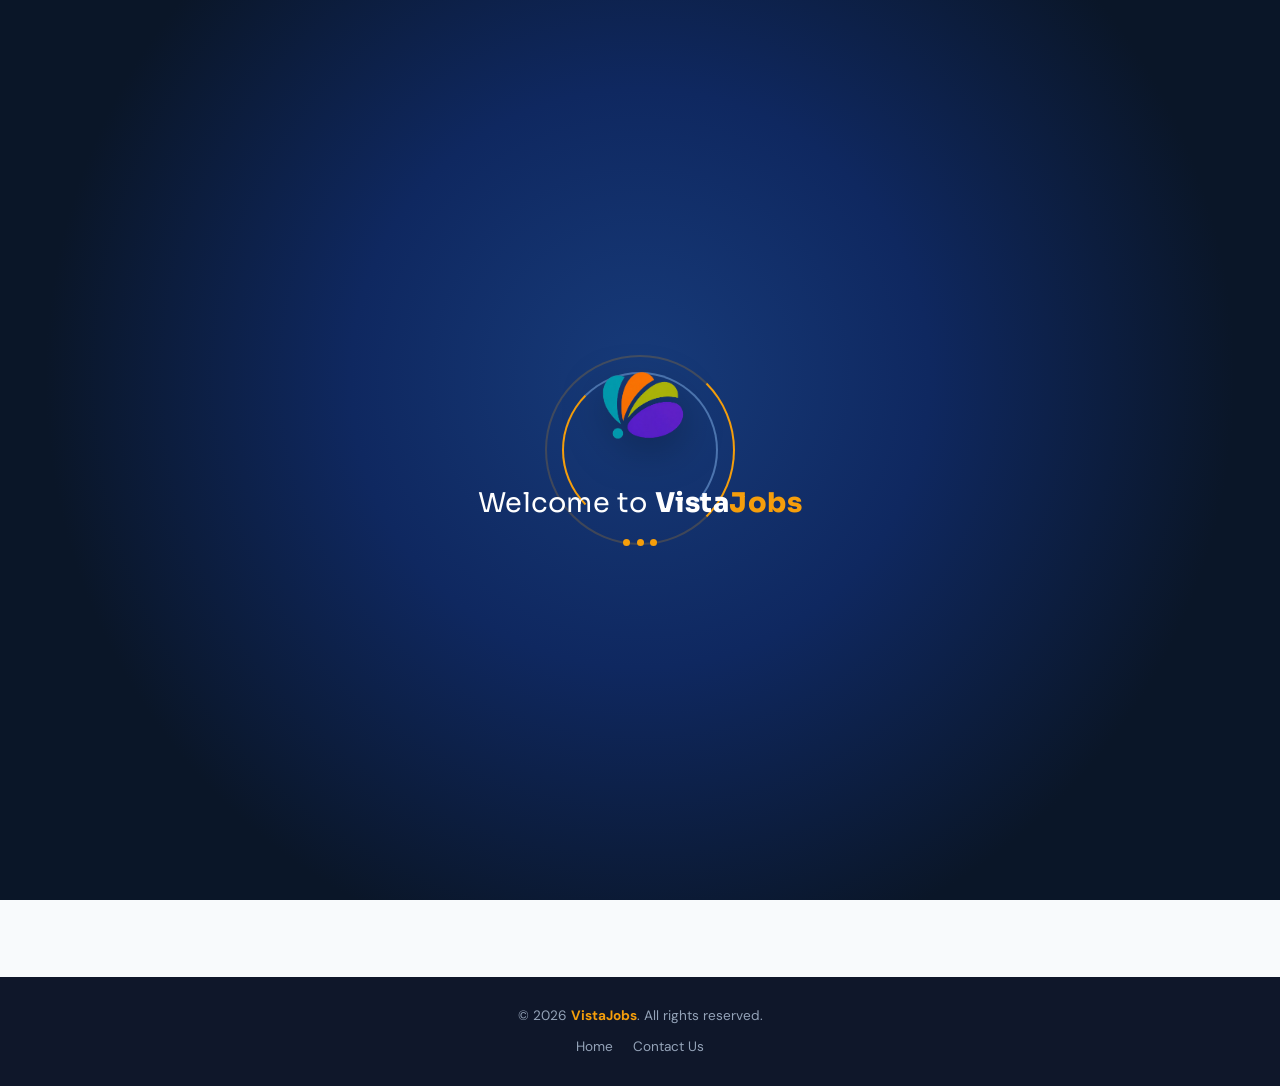
==== JBP/Frontend/about.html @ f7760fe4 "latest code" ====
<!DOCTYPE html>
<html lang="en">
<head>
  <meta charset="UTF-8" />
  <meta name="viewport" content="width=device-width, initial-scale=1.0" />
  <meta name="description" content="Learn about VistaJobs." />
  <title>About Us | VistaJobs</title>
  <link rel="stylesheet" href="css/style.css" />
  <link rel="stylesheet" href="css/forms.css" />
</head>
<body>
  <div class="site-intro" id="siteIntro" role="status" aria-label="Loading VistaJobs"><div class="intro-orbit orbit-one"></div><div class="intro-orbit orbit-two"></div><img src="assets/vistajobs-logo.png" alt="" class="intro-logo" /><p class="intro-welcome">Welcome to <strong>Vista<span>Jobs</span></strong></p><div class="intro-loader" aria-hidden="true"><i></i><i></i><i></i></div></div>
  <nav class="navbar"><div class="container"><a class="logo" href="index.html" aria-label="VistaJobs home"><img src="assets/vistajobs-logo.png" alt="VistaJobs logo" class="brand-logo" /><span class="brand-text">Vista<span>Jobs</span></span></a><div class="nav-links"><a class="nav-link btn-Register" href="index.html#register">Register</a><a class="nav-link btn-login" href="index.html#login">Login</a></div></div></nav>
  <main class="info-page">
    <section class="info-hero"><p>About VistaJobs</p><h1>Careers deserve a clearer path.</h1></section>
    <section class="info-content">
      <article class="info-card"><h2>Our story</h2><p>VistaJobs connects people with meaningful opportunities and helps employers discover talent with confidence. This is starter content — replace it with your company’s story, founding details, and the problem you solve.</p><div class="placeholder-note">Editable section: add your real company history and milestones here.</div></article>
      <article class="info-card"><h2>Our mission</h2><p>To make finding the right opportunity feel simple, transparent, and human for every job seeker and employer.</p><div class="placeholder-note">Editable section: update this mission and add your values whenever you’re ready.</div></article>
    </section>
  </main>
  <footer class="footer"><p>© 2026 <span>VistaJobs</span>. All rights reserved.</p><div class="footer-links"><a href="index.html">Home</a><a href="contact.html">Contact Us</a></div></footer>
  <script src="js/site-loader.js"></script>
</body>
</html>
---- JBP/Frontend/css/style.css ----
/* ============================================================
   JOBSY – Main Stylesheet
   File: css/style.css
   ============================================================ */

@import url('https://fonts.googleapis.com/css2?family=Sora:wght@300;400;600;700;800&family=DM+Sans:ital,wght@0,300;0,400;0,500;0,600;1,400&display=swap');

/* ── CSS Variables ── */
:root {
  --navy:       #0f172a;
  --navy-light: #1e293b;
  --blue:       #1e40af;
  --blue-mid:   #2563eb;
  --sky:        #3b82f6;
  --sky-light:  #93c5fd;
  --gold:       #f59e0b;
  --gold-light: #fbbf24;
  --white:      #ffffff;
  --gray-50:    #f8fafc;
  --gray-100:   #f1f5f9;
  --gray-200:   #e2e8f0;
  --gray-300:   #cbd5e1;
  --gray-400:   #94a3b8;
  --gray-500:   #64748b;
  --gray-600:   #475569;
  --gray-800:   #1e293b;
  --green:      #10b981;
  --green-bg:   #d1fae5;
  --green-dark: #065f46;
  --red:        #ef4444;
  --orange:     #f97316;

  --shadow-sm:  0 1px 3px rgba(0,0,0,.08);
  --shadow-md:  0 4px 16px rgba(0,0,0,.10);
  --shadow-lg:  0 8px 32px rgba(0,0,0,.14);
  --shadow-xl:  0 16px 48px rgba(0,0,0,.18);

  --radius-sm:  8px;
  --radius-md:  12px;
  --radius-lg:  16px;
  --radius-xl:  20px;

  --transition: all .22s ease;
}

/* ── Reset ── */
*, *::before, *::after { margin:0; padding:0; box-sizing:border-box; }
html { scroll-behavior:smooth; }
body {
  font-family: 'DM Sans', sans-serif;
  background: var(--gray-50);
  color: var(--gray-800);
  min-height: 100vh;
  line-height: 1.6;
}
a { text-decoration:none; color:inherit; }
ul { list-style:none; }
button { cursor:pointer; font-family:'DM Sans',sans-serif; }
img { max-width:100%; display:block; }
input, select, textarea { font-family:'DM Sans',sans-serif; }

/* ── Utility ── */
.container { max-width:1120px; margin:0 auto; padding:0 1.5rem; }
.hidden { display:none !important; }
.text-center { text-align:center; }
.flex { display:flex; }
.flex-center { display:flex; align-items:center; justify-content:center; }
.gap-1 { gap:.5rem; }
.gap-2 { gap:1rem; }
.mt-1 { margin-top:.5rem; }
.mt-2 { margin-top:1rem; }
.mb-1 { margin-bottom:.5rem; }
.mb-2 { margin-bottom:1rem; }

/* ── Page System ── */
.page { display:none; animation: fadeSlideIn .35s ease forwards; }
.page.active { display:block; }
@keyframes fadeSlideIn {
  from { opacity:0; transform:translateY(14px); }
  to   { opacity:1; transform:translateY(0); }
}

/* ── NAVBAR ── */
.navbar {
  background: var(--navy);
  height: 66px;
  display: flex;
  align-items: center;
  padding: 0 2rem;
  position: sticky;
  top: 0;
  z-index: 500;
  box-shadow: 0 2px 24px rgba(0,0,0,.35);
}
.navbar .container {
  display: flex;
  align-items: center;
  justify-content: space-between;
  width: 100%;
  max-width:1120px;
  margin:0 auto;
}
.logo {
  align-items: center;
  display: inline-flex;
  gap: .65rem;
  font-family: 'Sora', sans-serif;
  font-size: 1.7rem;
  font-weight: 800;
  color: var(--white);
  letter-spacing: -1px;
  user-select: none;
}
.brand-logo {
  flex: 0 0 auto;
  height: 38px;
  width: 38px;
}
.brand-text span { color: var(--gold); }
.logo {
  background: transparent;
  border: 0;
  cursor: pointer;
  padding: .2rem;
  transition: transform .2s ease;
}
.logo:hover { transform: translateY(-1px); }

.nav-links {
  display: flex;
  align-items: center;
  gap: .25rem;
}
.nav-link {
  background: none;
  border: none;
  color: var(--gray-400);
  font-size: .92rem;
  font-weight: 500;
  padding: .5rem 1.1rem;
  border-radius: var(--radius-sm);
  transition: var(--transition);
  letter-spacing: .2px;
}
.nav-link:hover { color: var(--white); background: rgba(255,255,255,.08); }
.nav-link.active { color: var(--white); background: rgba(255,255,255,.12); }
.nav-link.btn-login {
  background: var(--gold);
  color: var(--navy);
  font-weight: 700;
  margin-left: .5rem;
}
.nav-link.btn-login:hover { background: var(--gold-light); }

/* Hamburger (mobile) */
.hamburger {
  display: none;
  flex-direction: column;
  gap: 5px;
  background: none;
  border: none;
  padding: .3rem;
}
.hamburger span {
  display: block; width:24px; height:2px;
  background: var(--white); border-radius:2px; transition:var(--transition);
}
.nav-mobile {
  display: none;
  flex-direction: column;
  background: var(--navy-light);
  padding: 1rem 1.5rem;
  gap: .25rem;
  border-bottom: 1px solid rgba(255,255,255,.06);
}
.nav-mobile.open { display:flex; }
.nav-mobile .nav-link { display:block; padding:.7rem 1rem; }

/* ── HERO ── */
.hero {
  background: linear-gradient(140deg, #0a1628 0%, #0f2860 45%, #1e40af 100%);
  padding: 5rem 1.5rem 4rem;
  text-align: center;
  position: relative;
  overflow: hidden;
}
.hero::before {
  content:'';
  position:absolute; inset:0;
  background:
    radial-gradient(ellipse at 20% 80%, rgba(245,158,11,.08) 0%, transparent 50%),
    radial-gradient(ellipse at 80% 20%, rgba(59,130,246,.18) 0%, transparent 55%);
  pointer-events:none;
}
.hero-badge {
  display:inline-flex; align-items:center; gap:.5rem;
  background:rgba(255,255,255,.1); border:1px solid rgba(255,255,255,.15);
  color:var(--sky-light); font-size:.82rem; font-weight:600;
  padding:.35rem 1rem; border-radius:40px; margin-bottom:1.5rem;
  backdrop-filter:blur(8px);
}
.hero h1 {
  font-family: 'Sora', sans-serif;
  font-size: clamp(2.2rem, 5.5vw, 3.6rem);
  font-weight: 800;
  color: var(--white);
  line-height: 1.12;
  letter-spacing: -1.5px;
  margin-bottom: 1rem;
  position:relative;
}
.hero h1 .accent { color: var(--gold); }
.hero p {
  color: var(--sky-light);
  font-size: 1.1rem;
  max-width: 520px;
  margin: 0 auto 2.5rem;
  position:relative;
}
.search-box {
  display: flex;
  gap: .75rem;
  max-width: 680px;
  margin: 0 auto;
  flex-wrap: wrap;
  position:relative;
}
.search-box input {
  flex: 1;
  min-width: 180px;
  padding: .95rem 1.3rem;
  border: none;
  border-radius: var(--radius-md);
  font-size: 1rem;
  background: rgba(255,255,255,.96);
  color: var(--gray-800);
  outline: none;
  box-shadow: var(--shadow-md);
}
.search-box input::placeholder { color:var(--gray-400); }
.btn-search {
  background: var(--gold);
  color: var(--navy);
  border: none;
  border-radius: var(--radius-md);
  padding: .95rem 2rem;
  font-size: 1rem;
  font-weight: 700;
  letter-spacing: .3px;
  transition: var(--transition);
  white-space: nowrap;
}
.btn-search:hover { background:var(--gold-light); transform:translateY(-2px); box-shadow:0 6px 20px rgba(245,158,11,.35); }

/* ── STATS ROW ── */
.stats-row {
  background: var(--white);
  border-bottom: 1px solid var(--gray-200);
  padding: 2rem 1.5rem;
}
.stats-inner {
  display: flex;
  justify-content: center;
  gap: 3rem;
  flex-wrap: wrap;
  max-width: 800px;
  margin: 0 auto;
}
.stat { text-align:center; }
.stat-num {
  font-family: 'Sora', sans-serif;
  font-size: 2.1rem;
  font-weight: 800;
  color: var(--blue);
  line-height: 1;
}
.stat-label { font-size:.82rem; color:var(--gray-500); margin-top:.3rem; font-weight:500; }

/* ── SECTION ── */
.section { padding: 3.5rem 0; }
.section-header {
  display: flex;
  align-items:center;
  justify-content:space-between;
  margin-bottom: 1.75rem;
  flex-wrap:wrap; gap:1rem;
}
.section-title {
  font-family: 'Sora', sans-serif;
  font-size: 1.55rem;
  font-weight: 700;
  color: var(--navy);
}
.section-link {
  color: var(--blue-mid);
  font-size: .9rem;
  font-weight: 600;
  cursor:pointer;
}
.section-link:hover { text-decoration:underline; }

/* ── JOB CARDS ── */
.jobs-grid {
    display: grid;
    grid-template-columns: repeat(auto-fit, minmax(320px, 1fr));
    gap: 24px;
    margin-top: 30px;
}
.job-card {
    background: white;
    border-radius: 18px;
    padding: 24px;
    box-shadow: 0 10px 25px rgba(0,0,0,0.08);
    transition: transform 0.25s ease, box-shadow 0.25s ease;
    border: 1px solid rgba(0,0,0,0.05);
}

.job-card:hover {
    transform: translateY(-6px);
    box-shadow: 0 18px 40px rgba(0,0,0,0.12);
}

.job-card h3 {
    margin-bottom: 14px;
    color: #0f172a;
    font-size: 1.3rem;
}

.job-card p {
    margin: 8px 0;
    color: #475569;
}
.job-card:hover {
    border-color: var(--sky);
    box-shadow: 0 8px 32px rgba(59,130,246,.14);
    transform: translateY(-3px);
}
.job-card-top {
  display: flex;
  justify-content: space-between;
  align-items: flex-start;
  margin-bottom: 1rem;
}
.company-logo {
  width: 48px; height: 48px;
  border-radius: var(--radius-sm);
  background: var(--gray-100);
  display:flex; align-items:center; justify-content:center;
  font-size: 1.4rem;
  border:1px solid var(--gray-200);
}
.job-type-badge {
  background: #dbeafe;
  color: var(--blue);
  font-size: .73rem;
  font-weight: 700;
  padding: .25rem .75rem;
  border-radius: 40px;
  text-transform:uppercase;
  letter-spacing:.5px;
}
.job-title {
  font-family: 'Sora', sans-serif;
  font-size: 1.05rem;
  font-weight: 700;
  color: var(--navy);
  margin-bottom: .2rem;
}
.job-company { color: var(--gray-500); font-size: .88rem; margin-bottom:.85rem; }
.tags { display:flex; flex-wrap:wrap; gap:.45rem; margin-bottom:1rem; }
.tag {
  background: var(--gray-100);
  color: var(--gray-600);
  font-size: .76rem;
  font-weight: 500;
  padding: .2rem .65rem;
  border-radius: 6px;
}
.job-footer {
  display:flex; align-items:center; justify-content:space-between;
  padding-top: .75rem;
  border-top: 1px solid var(--gray-100);
}
.job-salary { color: var(--green); font-weight: 700; font-size: .9rem; }
.btn-apply {
  background: var(--blue);
  color: var(--white);
  border: none;
  border-radius: var(--radius-sm);
  padding: .45rem 1.1rem;
  font-size: .85rem;
  font-weight: 600;
  transition: var(--transition);
}
.btn-apply:hover { background: var(--blue-mid); transform:scale(1.03); }

/* ── CATEGORY PILLS ── */
.categories { display:flex; flex-wrap:wrap; gap:.75rem; margin-bottom:2rem; }
.cat-pill {
  background: var(--white);
  border: 1.5px solid var(--gray-200);
  border-radius: 40px;
  padding: .5rem 1.2rem;
  font-size: .85rem;
  font-weight: 600;
  color: var(--gray-600);
  transition: var(--transition);
  cursor:pointer;
}
.cat-pill:hover, .cat-pill.active {
  border-color: var(--blue);
  background: #eff6ff;
  color: var(--blue);
}

/* ── FOOTER ── */
.footer {
  background: var(--navy);
  color: var(--gray-400);
  text-align:center;
  padding: 1.75rem 1rem;
  font-size: .85rem;
  margin-top: auto;
}
.footer span { color:var(--gold); font-weight:700; }
.footer-links { display:flex; justify-content:center; gap:1.25rem; margin-top:.55rem; }
.footer-links a:hover { color:var(--white); }

/* Welcome screen shown on every page load */
.site-intro { position:fixed; inset:0; z-index:10000; display:flex; flex-direction:column; align-items:center; justify-content:center; overflow:hidden; background:radial-gradient(circle at 50% 42%, #173b7a 0%, #0f2860 35%, #0a1628 72%); color:var(--white); transition:opacity .5s ease, visibility .5s ease; }
.site-intro.is-leaving { opacity:0; visibility:hidden; pointer-events:none; }
.intro-logo { position:relative; z-index:1; width:104px; height:104px; object-fit:contain; animation:introLogo 1.35s cubic-bezier(.16,1,.3,1) both; filter:drop-shadow(0 12px 20px rgba(0,0,0,.3)); }
.intro-orbit { position:absolute; width:156px; height:156px; border:2px solid rgba(147,197,253,.45); border-radius:50%; animation:introSpin 2s linear infinite; }
.orbit-one { border-left-color:var(--gold); border-bottom-color:transparent; }
.orbit-two { width:190px; height:190px; border-color:rgba(245,158,11,.2); border-right-color:var(--gold); animation-direction:reverse; animation-duration:2.8s; }
.intro-welcome { position:relative; z-index:1; margin-top:1.5rem; font-family:'Sora',sans-serif; font-size:clamp(1.2rem,3vw,1.7rem); font-weight:400; letter-spacing:.02em; animation:introText .6s .65s both; }
.intro-welcome strong { font-weight:800; }.intro-welcome span { color:var(--gold); }
.intro-loader { display:flex; gap:.38rem; margin-top:.9rem; }.intro-loader i { width:7px; height:7px; border-radius:50%; background:var(--gold); animation:introDot .75s ease-in-out infinite alternate; }.intro-loader i:nth-child(2){animation-delay:.18s}.intro-loader i:nth-child(3){animation-delay:.36s}
@keyframes introLogo { from { opacity:0; transform:scale(.35) rotate(-20deg); } to { opacity:1; transform:scale(1) rotate(0); } }
@keyframes introSpin { to { transform:rotate(360deg); } }
@keyframes introText { from { opacity:0; transform:translateY(10px); } to { opacity:1; transform:translateY(0); } }
@keyframes introDot { to { transform:translateY(-7px); opacity:.45; } }

/* Home-page About and Contact links */
.home-links { padding:5rem 0; background:linear-gradient(180deg, var(--gray-50), #eaf2ff); }
.section-eyebrow { color:var(--blue-mid); font-size:.78rem; font-weight:800; letter-spacing:.12em; text-transform:uppercase; }
.home-links h2 { max-width:650px; margin-top:.5rem; color:var(--navy); font-family:'Sora',sans-serif; font-size:clamp(1.8rem,4vw,2.6rem); line-height:1.2; }
.home-links-copy { max-width:600px; margin-top:1rem; color:var(--gray-600); }
.home-link-grid { display:grid; grid-template-columns:repeat(2,minmax(0,1fr)); gap:1.25rem; margin-top:2rem; }
.home-link-card { display:block; min-height:230px; padding:1.6rem; border:1px solid var(--gray-200); border-radius:var(--radius-lg); background:var(--white); box-shadow:var(--shadow-sm); transition:transform .22s ease, box-shadow .22s ease, border-color .22s ease; }
.home-link-card:hover { transform:translateY(-5px); border-color:var(--sky); box-shadow:var(--shadow-lg); }
.home-link-icon { display:grid; place-items:center; width:38px; height:38px; border-radius:50%; background:#dbeafe; color:var(--blue); font-size:.76rem; font-weight:800; }.home-link-card h3 { margin-top:1.25rem; color:var(--navy); font-family:'Sora',sans-serif; font-size:1.3rem; }.home-link-card p { margin-top:.4rem; color:var(--gray-600); }.home-link-action { display:block; margin-top:1.4rem; color:var(--blue-mid); font-weight:700; }.home-link-action b { margin-left:.2rem; transition:margin .2s ease; }.home-link-card:hover .home-link-action b { margin-left:.55rem; }

/* Simple editable content pages */
.info-page { min-height:calc(100vh - 66px); }.info-hero { padding:5.5rem 1.5rem 4rem; background:linear-gradient(140deg, #0a1628, #1e40af); color:var(--white); text-align:center; }.info-hero p { color:var(--sky-light); }.info-hero h1 { margin-top:.5rem; font-family:'Sora',sans-serif; font-size:clamp(2.2rem,5vw,3.8rem); line-height:1.1; }.info-content { max-width:850px; margin:0 auto; padding:4rem 1.5rem 5rem; }.info-card { padding:2rem; border:1px solid var(--gray-200); border-radius:var(--radius-lg); background:var(--white); box-shadow:var(--shadow-sm); }.info-card + .info-card { margin-top:1.25rem; }.info-card h2 { color:var(--navy); font-family:'Sora',sans-serif; }.info-card p { margin-top:.6rem; color:var(--gray-600); }.placeholder-note { margin-top:1.2rem; padding:.85rem 1rem; border-left:4px solid var(--gold); background:#fffbeb; color:#78350f; border-radius:0 var(--radius-sm) var(--radius-sm) 0; font-size:.9rem; }.contact-list { display:grid; gap:.7rem; margin-top:1rem; }.contact-list a { color:var(--blue-mid); font-weight:700; }

/* ── TOAST ── */
.toast {
  position:fixed; bottom:2rem; right:2rem;
  background:var(--navy); color:var(--white);
  padding:.9rem 1.5rem; border-radius:var(--radius-md);
  font-size:.92rem; font-weight:500;
  box-shadow:var(--shadow-xl); z-index:9999;
  display:flex; align-items:center; gap:.6rem;
  transform:translateY(100px); opacity:0;
  transition:all .35s cubic-bezier(.34,1.56,.64,1);
  max-width:360px;
}
.toast.show { transform:translateY(0); opacity:1; }
.toast.success { border-left:4px solid var(--green); }
.toast.error   { border-left:4px solid var(--red); }
.toast.info    { border-left:4px solid var(--sky); }

/* ── SUCCESS MODAL ── */
.modal-overlay {
  display:none; position:fixed; inset:0;
  background:rgba(0,0,0,.55); backdrop-filter:blur(4px);
  z-index:1000; align-items:center; justify-content:center; padding:1rem;
}
.modal-overlay.open { display:flex; }
.modal-box {
  background:var(--white); border-radius:var(--radius-xl);
  padding:2.75rem 2.25rem; text-align:center;
  max-width:440px; width:100%;
  animation:popIn .35s cubic-bezier(.34,1.56,.64,1);
}
@keyframes popIn {
  from { transform:scale(.82); opacity:0; }
  to   { transform:scale(1); opacity:1; }
}
.modal-icon { font-size:3.5rem; margin-bottom:1rem; }
.modal-box h3 {
  font-family:'Sora',sans-serif; font-size:1.6rem;
  font-weight:800; color:var(--navy); margin-bottom:.5rem;
}
.modal-box p { color:var(--gray-600); font-size:.97rem; margin-bottom:2rem; line-height:1.7; }
.btn-modal {
  background:linear-gradient(135deg,var(--blue),var(--blue-mid));
  color:var(--white); border:none; border-radius:var(--radius-md);
  padding:.85rem 2.5rem; font-size:1rem; font-weight:700;
  transition:var(--transition);
}
.btn-modal:hover { transform:translateY(-2px); box-shadow:0 6px 20px rgba(30,64,175,.3); }

/* ── RESPONSIVE ── */
@media (max-width:768px) {
  .hamburger { display:flex; }
  .nav-links  { display:none; }
  .hero h1    { letter-spacing:-1px; }
  .search-box { flex-direction:column; }
  .search-box input, .btn-search { width:100%; }
  .stats-inner { gap:1.5rem; }
  .stat-num   { font-size:1.6rem; }
  .nav-mobile .nav-link:first-child { display:none; }
  .home-link-grid { grid-template-columns:1fr; }
  .info-hero { padding:4.5rem 1.5rem 3.5rem; }
}
@media (prefers-reduced-motion:reduce) { .site-intro *, .home-link-card, .logo { animation:none !important; transition:none !important; } }
.user-area {
    display: none;
    align-items: center;
    gap: 10px;
}
.dashboard-section {
    margin-top: 40px;
}
.dashboard-card {
    background: linear-gradient( 135deg, #ffffff, #f8fafc );
    border-radius: 20px;
    padding: 24px;
    margin-bottom: 24px;
    box-shadow: 0 12px 30px rgba(0,0,0,0.08);
    border: 1px solid rgba(0,0,0,0.04);
    transition: transform 0.25s ease, box-shadow 0.25s ease;
}

.dashboard-card:hover {
    transform: translateY(-4px);
    box-shadow: 0 18px 40px rgba(0,0,0,0.12);
}
.admin-stats {
    display: grid;
    grid-template-columns: repeat(auto-fit, minmax(200px, 1fr));
    gap: 20px;
    margin-bottom: 30px;
}
.empty-state {
    text-align: center;
    padding: 60px 20px;
    background: white;
    border-radius: 20px;
    box-shadow: 0 8px 20px rgba(0,0,0,0.06);
}

.empty-icon {
    font-size: 3rem;
    margin-bottom: 16px;
}

.btn-primary {
    background: linear-gradient( 135deg, #2563eb, #1d4ed8 );
    color: white;
    border: none;
    border-radius: 12px;
    padding: 12px 20px;
    cursor: pointer;
    font-weight: 600;
    font-size: 0.95rem;
    transition: transform 0.2s ease, opacity 0.2s ease, box-shadow 0.2s ease;
    box-shadow: 0 8px 20px rgba(37,99,235,0.25);
}

.btn-primary:hover {
    transform: translateY(-2px);
    opacity: 0.96;
    box-shadow: 0 12px 28px rgba(37,99,235,0.35);
}

button:disabled {
    opacity: 0.7;
    cursor: not-allowed;
}
/* GRID */
.candidates-grid {
    display: grid;
    grid-template-columns: repeat(auto-fit, minmax(320px, 1fr));
    gap: 24px;
    margin-top: 30px;
}

/* CARD */
.candidate-card {
    background: white;
    border-radius: 18px;
    padding: 24px;
    box-shadow: 0 6px 20px rgba(0,0,0,0.08);
    transition: 0.3s ease;
}

    .candidate-card:hover {
        transform: translateY(-5px);
        box-shadow: 0 10px 25px rgba(0,0,0,0.15);
    }

.candidate-header {
    display: flex;
    align-items: center;
    gap: 15px;
    margin-bottom: 20px;
}

.avatar {
    width: 60px;
    height: 60px;
    border-radius: 50%;
    background: linear-gradient(135deg,#2563eb,#7c3aed);
    color: white;
    display: flex;
    align-items: center;
    justify-content: center;
    font-size: 24px;
    font-weight: bold;
}

.candidate-name {
    font-size: 22px;
    font-weight: 700;
}

.skill-badge {
    display: inline-block;
    background: #eff6ff;
    color: #2563eb;
    padding: 8px 14px;
    border-radius: 999px;
    margin: 4px;
    font-size: 13px;
}

.view-btn {
    width: 100%;
    padding: 12px;
    border: none;
    border-radius: 12px;
    background: linear-gradient(135deg,#2563eb,#7c3aed);
    color: white;
    cursor: pointer;
    font-size: 15px;
    font-weight: 600;
}

/* MODAL */
.modern-modal {
    position: fixed;
    inset: 0;
    background: rgba(0,0,0,0.6);
    display: none;
    justify-content: center;
    align-items: center;
    z-index: 999;
}

    .modern-modal.open {
        display: flex;
    }

.modern-modal-content {
    background: white;
    width: 90%;
    max-width: 600px;
    border-radius: 22px;
    padding: 35px;
    position: relative;
}

.close-btn {
    position: absolute;
    top: 15px;
    right: 15px;
    border: none;
    background: red;
    color: white;
    width: 35px;
    height: 35px;
    border-radius: 50%;
    cursor: pointer;
}

.profile-row {
    margin-bottom: 16px;
    padding-bottom: 10px;
    border-bottom: 1px solid #eee;
}

.resume-btn {
    display: inline-block;
    margin-top: 20px;
    padding: 12px 18px;
    background: green;
    color: white;
    border-radius: 10px;
    text-decoration: none;
}
/* Candidate Profile Modal */

.profile-modal {
    position: fixed;
    top: 0;
    left: 0;
    right: 0;
    bottom: 0;
    background: rgba(0,0,0,0.6);
    display: flex;
    justify-content: center;
    align-items: center;
    z-index: 9999;
}

.profile-card {
    width: 500px;
    max-width: 90%;
    max-height: min(86vh, 760px);
    background: white;
    border-radius: 16px;
    padding: 25px;
    box-shadow: 0 10px 30px rgba(0,0,0,0.2);
    animation: popup 0.3s ease;
    display: flex;
    flex-direction: column;
    overflow: hidden;
}

#verificationContent {
    flex: 1;
    min-height: 0;
    overflow-y: auto;
    padding-right: 8px;
}

#verificationModal .profile-header,
#verificationModal .back-btn {
    flex-shrink: 0;
}

#verificationContent::-webkit-scrollbar {
    width: 8px;
}

#verificationContent::-webkit-scrollbar-thumb {
    background: #cbd5e1;
    border-radius: 999px;
}

.employment-toggle-btn {
    background: #0f766e;
    border: none;
    border-radius: 8px;
    color: white;
    cursor: pointer;
    font-weight: 700;
    padding: 10px 16px;
}

.employment-toggle-btn:hover {
    background: #0d5f59;
}

.employment-history-panel {
    margin-top: 12px;
}

@keyframes popup {

    from {
        transform: scale(0.8);
        opacity: 0;
    }

    to {
        transform: scale(1);
        opacity: 1;
    }
}

.profile-header {
    display: flex;
    justify-content: space-between;
    align-items: center;
    margin-bottom: 20px;
}

.profile-title {
    font-size: 24px;
    font-weight: bold;
    color: #333;
}

.close-btn {
    background: red;
    color: white;
    border: none;
    padding: 8px 14px;
    border-radius: 8px;
    cursor: pointer;
}

.profile-info {
    margin-bottom: 12px;
    font-size: 16px;
    color: #444;
}

    .profile-info strong {
        color: #000;
    }

.back-btn {
    margin-top: 20px;
    background: #2563eb;
    color: white;
    border: none;
    padding: 10px 18px;
    border-radius: 8px;
    cursor: pointer;
}
.profile-info {
    padding: 14px;
    margin-bottom: 12px;
    border-radius: 10px;
    background: #f8f9fa;
    border: 1px solid #e5e7eb;
    font-size: 15px;
}

    .profile-info strong {
        color: #111827;
    }

.profile-modal {
    position: fixed;
    inset: 0;
    background: rgba(0,0,0,0.5);
    display: flex;
    align-items: center;
    justify-content: center;
    z-index: 9999;
}

.profile-card {
    background: white;
    width: 500px;
    border-radius: 16px;
    padding: 24px;
    box-shadow: 0 10px 40px rgba(0,0,0,0.2);
}

.profile-header {
    display: flex;
    justify-content: space-between;
    align-items: center;
    margin-bottom: 20px;
}

.profile-title {
    font-size: 24px;
    font-weight: bold;
}

.close-btn {
    border: none;
    background: red;
    color: white;
    width: 35px;
    height: 35px;
    border-radius: 50%;
    cursor: pointer;
}

.back-btn {
    margin-top: 20px;
    padding: 10px 20px;
    border: none;
    background: #2563eb;
    color: white;
    border-radius: 8px;
    cursor: pointer;
}
.verified-badge {
    background: #dcfce7;
    color: #166534;
    padding: 6px 14px;
    border-radius: 20px;
    font-size: 13px;
    font-weight: 600;
    display: inline-block;
    margin-top: 5px;
}
.employment-dropdown {
    width: 100%;
    padding: 12px;
    border-radius: 10px;
    border: 1px solid #d1d5db;
    margin-top: 10px;
    font-size: 14px;
    background: white;
}
.employment-list {
    display: grid;
    gap: 10px;
    margin-top: 10px;
}

.employment-card,
.employment-empty {
    background: #f8fafc;
    border: 1px solid #dbe4ef;
    border-radius: 8px;
    display: grid;
    gap: 4px;
    padding: 12px;
}

.employment-card strong {
    color: #0f172a;
}

.employment-card span,
.employment-empty {
    color: #475569;
    font-size: 13px;
}
.verify-actions {
    align-items: center;
    display: flex;
    flex-wrap: wrap;
    gap: 10px;
    margin-top: 10px;
}

.verify-row {
    margin-bottom: 20px;
}

.verify-btn {
    background: #2563eb;
    color: white;
    border: none;
    padding: 10px 18px;
    border-radius: 8px;
    cursor: pointer;
    font-weight: 600;
    transition: 0.3s;
}

    .verify-btn:hover {
        background: #1d4ed8;
    }

.verify-status {
    color: green;
    font-weight: 700;
}
.verify-btn:disabled {
    background: #16a34a;
    cursor: not-allowed;
    opacity: 0.9;
}

.identity-verify-panel {
    background: linear-gradient(135deg, #f8fafc 0%, #eef6ff 100%);
    border: 1px solid #dbeafe;
    border-radius: 8px;
    margin: 18px 0;
    padding: 16px;
}

.identity-action-row {
    background: #ffffff;
    border: 1px dashed #bfdbfe;
    border-radius: 8px;
    justify-content: space-between;
    padding: 10px;
}

.digilocker-btn {
    align-items: center;
    background: #0f766e;
    display: inline-flex;
    gap: 10px;
    min-height: 42px;
}

.digilocker-btn:hover {
    background: #0d5f59;
}

.verify-pulse {
    background: #ffffff;
    border-radius: 50%;
    box-shadow: 0 0 0 0 rgba(255, 255, 255, 0.75);
    display: inline-block;
    height: 9px;
    width: 9px;
    animation: verifyPulse 1.6s infinite;
}

.digilocker-btn:disabled .verify-pulse {
    animation: none;
    box-shadow: none;
}

@keyframes verifyPulse {
    0% {
        box-shadow: 0 0 0 0 rgba(255, 255, 255, 0.75);
    }

    70% {
        box-shadow: 0 0 0 9px rgba(255, 255, 255, 0);
    }

    100% {
        box-shadow: 0 0 0 0 rgba(255, 255, 255, 0);
    }
}
.verification-cards {
    display: flex;
    flex-wrap: wrap;
    gap: 10px;
    margin-top: 15px;
    margin-bottom: 15px;
}

.verification-pill {
    background: #f3f4f6;
    padding: 8px 14px;
    border-radius: 20px;
    font-size: 13px;
    font-weight: 600;
    border: 1px solid #d1d5db;
}
.resume-actions {
    display: flex;
    flex-wrap: wrap;
    gap: 10px;
    margin-top: 12px;
}

.resume-btn {
    background: #2563eb;
    color: white;
    border: none;
    padding: 8px 14px;
    border-radius: 8px;
    cursor: pointer;
    font-size: 13px;
    font-weight: 600;
    transition: 0.3s;
}

    .resume-btn:hover {
        background: #1d4ed8;
    }
---- JBP/Frontend/css/forms.css ----
/* ============================================================
   JOBSY – Forms & Pages Stylesheet
   File: css/forms.css
   ============================================================ */

/* ── FORM SHARED ── */
.form-page {
  max-width: 740px;
  margin: 0 auto;
  padding: 2.5rem 1.5rem 4rem;
}
.form-header { text-align:center; margin-bottom:2.25rem; }
.form-header h2 {
  font-family:'Sora',sans-serif;
  font-size:1.9rem; font-weight:800;
  color:var(--navy); margin-bottom:.4rem;
}
.form-header p { color:var(--gray-500); font-size:.97rem; }

.profile-choice {
  display: grid;
  grid-template-columns: repeat(2, minmax(0, 1fr));
  gap: 1.25rem;
  margin: 0 auto 2.25rem;
  max-width: 760px;
}

.profile-choice-card {
  background: var(--white);
  border: 1px solid var(--gray-200);
  border-radius: 8px;
  box-shadow: 0 8px 24px rgba(15, 23, 42, .08);
  color: var(--navy);
  cursor: pointer;
  display: flex;
  flex-direction: column;
  min-height: 220px;
  padding: 1.4rem;
  text-align: left;
  transition: transform .2s ease, box-shadow .2s ease, border-color .2s ease;
}

.profile-choice-card:hover {
  border-color: var(--sky);
  box-shadow: 0 14px 34px rgba(37, 99, 235, .16);
  transform: translateY(-3px);
}

.choice-icon {
  align-items: center;
  background: var(--gray-100);
  border-radius: 8px;
  display: inline-flex;
  font-size: 1.6rem;
  height: 52px;
  justify-content: center;
  margin-bottom: 1rem;
  width: 52px;
}

.choice-title {
  font-family: 'Sora', sans-serif;
  font-size: 1.25rem;
  font-weight: 800;
  margin-bottom: .55rem;
}

.choice-copy {
  color: var(--gray-500);
  flex: 1;
  font-size: .95rem;
  line-height: 1.55;
}

.choice-action {
  color: var(--sky);
  font-weight: 700;
  margin-top: 1.1rem;
}

/* Submitted profile summary shown after a jobseeker has already saved details. */
.submitted-profile {
  background: var(--white);
  border: 1px solid var(--gray-200);
  border-radius: 8px;
  box-shadow: 0 12px 32px rgba(15, 23, 42, .1);
  margin: 0 auto 2.25rem;
  max-width: 820px;
  overflow: hidden;
}

.submitted-profile-header {
  align-items: flex-start;
  background: linear-gradient(135deg, #eef6ff 0%, #f8fafc 100%);
  border-bottom: 1px solid var(--gray-200);
  display: flex;
  gap: 1rem;
  justify-content: space-between;
  padding: 1.5rem;
}

.submitted-profile-header h3 {
  color: var(--navy);
  font-family: 'Sora', sans-serif;
  font-size: 1.35rem;
  font-weight: 800;
  margin: 0 0 .35rem;
}

.submitted-profile-header p {
  color: var(--gray-500);
  margin: 0;
}

.submitted-profile-type {
  background: var(--sky);
  border-radius: 999px;
  color: var(--white);
  font-size: .78rem;
  font-weight: 800;
  padding: .45rem .8rem;
  text-transform: uppercase;
  white-space: nowrap;
}

.submitted-profile-body {
  display: grid;
  gap: 1rem;
  grid-template-columns: repeat(2, minmax(0, 1fr));
  padding: 1.5rem;
}

.submitted-profile-item {
  background: var(--gray-50);
  border: 1px solid var(--gray-200);
  border-radius: 8px;
  padding: .95rem 1rem;
}

.submitted-profile-item.full {
  grid-column: 1 / -1;
}

.submitted-profile-label {
  color: var(--gray-500);
  display: block;
  font-size: .78rem;
  font-weight: 700;
  margin-bottom: .3rem;
  text-transform: uppercase;
}

.submitted-profile-value {
  color: var(--gray-800);
  font-size: .98rem;
  font-weight: 700;
  overflow-wrap: anywhere;
}

.submitted-profile-skills,
.submitted-profile-badges {
  display: flex;
  flex-wrap: wrap;
  gap: .55rem;
}

.submitted-skill,
.submitted-badge {
  align-items: center;
  border-radius: 999px;
  display: inline-flex;
  font-weight: 800;
  line-height: 1;
  padding: .55rem .75rem;
}

.submitted-skill {
  background: #dbeafe;
  color: #1d4ed8;
}

.submitted-badge {
  background: var(--gray-100);
  border: 1px solid var(--gray-200);
  color: var(--gray-700);
}

.submitted-badge.ok {
  background: #dcfce7;
  border-color: #bbf7d0;
  color: #166534;
}

.submitted-profile-actions {
  border-top: 1px solid var(--gray-200);
  display: flex;
  gap: .75rem;
  padding: 0 1.5rem 1.5rem;
}

.submitted-profile-actions .btn-secondary {
  background: var(--white);
  border: 1px solid var(--gray-300);
  border-radius: 8px;
  color: var(--navy);
  font-weight: 800;
  padding: .8rem 1.1rem;
}

/* ── TAB SWITCH ── */
.tab-switch {
  display: flex;
  background: var(--gray-100);
  border-radius: var(--radius-md);
  padding: .3rem;
  max-width: 360px;
  margin: 0 auto 2rem;
  box-shadow: inset 0 1px 3px rgba(0,0,0,.06);
}
.tab-btn {
  flex: 1;
  padding: .7rem 1rem;
  border: none;
  background: none;
  border-radius: 10px;
  font-size: .95rem;
  font-weight: 600;
  color: var(--gray-500);
  transition: var(--transition);
  letter-spacing:.2px;
}
.tab-btn.active {
  background: var(--white);
  color: var(--navy);
  box-shadow: 0 2px 10px rgba(0,0,0,.1);
}
.tab-btn:not(.active):hover { color:var(--gray-800); }

/* ── FORM CARD ── */
.form-card {
  background: var(--white);
  border-radius: var(--radius-xl);
  padding: 2rem 2rem 2.25rem;
  box-shadow: 0 4px 28px rgba(0,0,0,.08);
  border: 1px solid var(--gray-200);
}

/* ── FIELD DIVIDER ── */
.field-divider {
  display: flex;
  align-items: center;
  gap: .75rem;
  font-family: 'Sora',sans-serif;
  font-size: .76rem;
  font-weight: 700;
  color: var(--sky);
  text-transform: uppercase;
  letter-spacing: 1.5px;
  margin: 1.75rem 0 1.1rem;
}
.field-divider::after {
  content: '';
  flex: 1;
  height: 1px;
  background: var(--gray-200);
}

/* ── FORM ROW ── */
.form-row {
  display: grid;
  grid-template-columns: 1fr 1fr;
  gap: 1rem;
  margin-bottom: 1rem;
}
.form-group { margin-bottom: 1rem; }
.form-group.full { grid-column: 1 / -1; }

/* ── LABELS ── */
label {
  display: block;
  font-size: .84rem;
  font-weight: 600;
  color: var(--gray-600);
  margin-bottom: .42rem;
  letter-spacing: .1px;
}
label .req { color:var(--red); margin-left:2px; }
label .hint { font-weight:400; color:var(--gray-400); margin-left:.3rem; }

/* ── INPUTS ── */
input[type="text"],
input[type="email"],
input[type="number"],
input[type="tel"],
input[type="password"],
select,
textarea {
  width: 100%;
  padding: .78rem 1rem;
  border: 1.5px solid var(--gray-200);
  border-radius: var(--radius-md);
  font-size: .95rem;
  color: var(--gray-800);
  background: var(--white);
  outline: none;
  transition: var(--transition);
  line-height: 1.5;
}
input:focus, select:focus, textarea:focus {
  border-color: var(--sky);
  box-shadow: 0 0 0 3.5px rgba(59,130,246,.13);
  background: #fafeff;
}
input::placeholder { color:var(--gray-400); font-size:.93rem; }
textarea { resize:vertical; min-height:90px; }
select {
  appearance: none;
  background-image: url("data:image/svg+xml,%3Csvg xmlns='http://www.w3.org/2000/svg' width='16' height='16' viewBox='0 0 24 24' fill='none' stroke='%2394a3b8' stroke-width='2.2'%3E%3Cpath d='M6 9l6 6 6-6'/%3E%3C/svg%3E");
  background-repeat: no-repeat;
  background-position: right .9rem center;
  padding-right: 2.5rem;
  cursor:pointer;
}
select:invalid, select option[value=""] { color:var(--gray-400); }

/* ── SKILLS INPUT ── */
.skills-wrap {
  display: flex;
  flex-wrap: wrap;
  gap: .45rem;
  padding: .6rem .75rem;
  border: 1.5px solid var(--gray-200);
  border-radius: var(--radius-md);
  min-height: 52px;
  cursor: text;
  transition: var(--transition);
  background:var(--white);
}
.skills-wrap:focus-within {
  border-color: var(--sky);
  box-shadow: 0 0 0 3.5px rgba(59,130,246,.13);
}
.skills-wrap input {
  border: none !important;
  outline: none !important;
  box-shadow: none !important;
  padding: .3rem .2rem;
  flex: 1;
  min-width: 110px;
  font-size: .92rem;
  background: transparent;
}
.skill-chip {
  display: inline-flex;
  align-items: center;
  gap: .35rem;
  background: #dbeafe;
  color: var(--blue);
  padding: .25rem .75rem;
  border-radius: 40px;
  font-size: .8rem;
  font-weight: 600;
  white-space: nowrap;
  animation: chipIn .2s ease;
}
@keyframes chipIn { from{transform:scale(.7);opacity:0} to{transform:scale(1);opacity:1} }
.skill-chip button {
  background: none; border: none;
  color: var(--blue); font-size: 1rem;
  line-height:1; padding:0; opacity:.7;
  transition:opacity .15s;
}
.skill-chip button:hover { opacity:1; }

/* ── SUBMIT BUTTON ── */
.btn-submit {
  width: 100%;
  padding: 1rem 1.5rem;
  background: linear-gradient(135deg, #1e40af 0%, #2563eb 100%);
  color: var(--white);
  border: none;
  border-radius: var(--radius-md);
  font-size: 1.05rem;
  font-weight: 700;
  letter-spacing: .3px;
  transition: var(--transition);
  margin-top: 1.25rem;
  display:flex; align-items:center; justify-content:center; gap:.6rem;
}
.btn-submit:hover {
  transform: translateY(-2px);
  box-shadow: 0 8px 24px rgba(30,64,175,.32);
}
.btn-submit:active { transform:translateY(0); }

/* ── EMPLOYER LAYOUT ── */
.employer-layout {
  display: grid;
  grid-template-columns: 1fr 1.25fr;
  gap: 2rem;
  max-width: 1120px;
  margin: 0 auto;
  padding: 2.5rem 1.5rem 4rem;
  align-items: start;
}
.employer-post-card {
  background: var(--white);
  border-radius: var(--radius-xl);
  padding: 2rem;
  box-shadow: var(--shadow-md);
  border: 1px solid var(--gray-200);
  position: sticky;
  top: 86px;
}
.employer-post-card h2 {
  font-family:'Sora',sans-serif;
  font-size:1.35rem; font-weight:700;
  color:var(--navy); margin-bottom:1.5rem;
  padding-bottom:1rem; border-bottom:1px solid var(--gray-100);
}

/* Candidates Panel */
.candidates-header {
  display:flex; align-items:center; justify-content:space-between;
  margin-bottom:1.25rem; flex-wrap:wrap; gap:.5rem;
}
.candidates-header h2 {
  font-family:'Sora',sans-serif;
  font-size:1.35rem; font-weight:700; color:var(--navy);
}
.count-badge {
  background:var(--blue); color:var(--white);
  font-size:.78rem; font-weight:700;
  padding:.2rem .7rem; border-radius:40px;
  display:inline-block;
}
.candidate-card {
  background: var(--white);
  border: 1.5px solid var(--gray-200);
  border-radius: var(--radius-lg);
  padding: 1.25rem 1.4rem;
  margin-bottom: 1rem;
  transition: var(--transition);
  animation: fadeSlideIn .3s ease;
}
.candidate-card:hover {
  border-color: var(--sky);
  box-shadow: 0 6px 22px rgba(59,130,246,.12);
}
.candidate-top {
  display: flex;
  align-items: center;
  justify-content: space-between;
  margin-bottom: .85rem;
}
.candidate-left { display:flex; align-items:center; gap:.85rem; }
.avatar {
  width: 46px; height:46px;
  border-radius: 50%;
  background: linear-gradient(135deg, var(--blue), var(--sky));
  display:flex; align-items:center; justify-content:center;
  color:var(--white); font-weight:700; font-size:1rem;
  flex-shrink:0;
}
.candidate-name { font-weight:700; font-size:1rem; color:var(--navy); }
.candidate-meta { font-size:.8rem; color:var(--gray-500); margin-top:.1rem; }
.match-pill {
  background: var(--green-bg);
  color: var(--green-dark);
  font-size: .75rem;
  font-weight: 700;
  padding: .25rem .75rem;
  border-radius: 40px;
  white-space:nowrap;
}
.candidate-skills { display:flex; flex-wrap:wrap; gap:.4rem; margin-bottom:.85rem; }
.candidate-footer {
  display:flex; align-items:center; justify-content:space-between;
  flex-wrap:wrap; gap:.5rem;
}
.candidate-detail { font-size:.82rem; color:var(--gray-500); }
.btn-contact {
  background: var(--navy);
  color: var(--white);
  border: none;
  border-radius: var(--radius-sm);
  padding: .42rem 1.1rem;
  font-size: .83rem;
  font-weight: 600;
  transition: var(--transition);
}
.btn-contact:hover { background:var(--blue); }

.empty-state {
  text-align: center;
  padding: 3.5rem 1.5rem;
  color: var(--gray-400);
}
.empty-icon { font-size:3rem; margin-bottom:1rem; }
.empty-state p { font-size:.95rem; line-height:1.7; }
.empty-state strong { color:var(--gray-600); }

/* ── REGISTER PAGE ── */
.register-page {
    min-height: calc(100vh - 66px);
    display: flex;
    align-items: center;
    justify-content: center;
    padding: 2rem 1rem;
    background: linear-gradient(135deg, var(--gray-50) 0%, #e8f0fe 100%);
}
.register-card {
    background: var(--white);
    border-radius: var(--radius-xl);
    padding: 2.75rem 2.25rem;
    max-width: 500px;
    width: 100%;
    box-shadow: 0 8px 40px rgba(0,0,0,.1);
    border: 1px solid var(--gray-200);
    animation: fadeSlideIn .4s ease;
}
    .register-card h2 {
        font-family: 'Sora', sans-serif;
        font-size: 1.5rem;
        font-weight: 800;
        color: var(--navy);
        text-align: center;
        margin-bottom: .3rem;
    }
    .register-card .sub {
        text-align: center;
        color: var(--gray-500);
        font-size: .92rem;
        margin-bottom: 2rem;
    }

        /* ── LOGIN PAGE ── */
        .login-page {
            min-height: calc(100vh - 66px);
            display: flex;
            align-items: center;
            justify-content: center;
            padding: 2rem 1rem;
            background: linear-gradient(135deg, var(--gray-50) 0%, #e8f0fe 100%);
        }

        .login-card {
            background: var(--white);
            border-radius: var(--radius-xl);
            padding: 2.75rem 2.25rem;
            max-width: 440px;
            width: 100%;
            box-shadow: 0 8px 40px rgba(0,0,0,.1);
            border: 1px solid var(--gray-200);
            animation: fadeSlideIn .4s ease;
        }

        .login-logo {
            align-items: center;
            display: inline-flex;
            gap: .75rem;
            font-family: 'Sora',sans-serif;
            font-size: 2rem;
            font-weight: 800;
            color: var(--navy);
            justify-content: center;
            margin-bottom: 1.5rem;
            letter-spacing: -1px;
            width: 100%;
        }

            .login-logo .brand-logo {
                height: 48px;
                width: 48px;
            }

            .login-logo .brand-text span {
                color: var(--gold);
            }

        .login-card h2 {
            font-family: 'Sora',sans-serif;
            font-size: 1.5rem;
            font-weight: 800;
            color: var(--navy);
            text-align: center;
            margin-bottom: .3rem;
        }

        .login-card .sub {
            text-align: center;
            color: var(--gray-500);
            font-size: .92rem;
            margin-bottom: 2rem;
        }

        .role-toggle {
            display: flex;
            gap: .75rem;
            margin-bottom: 1.75rem;
        }

        .role-btn {
            flex: 1;
            padding: .72rem;
            border: 2px solid var(--gray-200);
            border-radius: var(--radius-md);
            background: none;
            font-size: .9rem;
            font-weight: 600;
            color: var(--gray-500);
            transition: var(--transition);
        }

            .role-btn.active {
                border-color: var(--blue);
                background: #eff6ff;
                color: var(--blue);
            }

            .role-btn:hover:not(.active) {
                border-color: var(--gray-300);
            }

        .forgot-link {
            text-align: right;
            font-size: .82rem;
            color: var(--sky);
            cursor: pointer;
            margin-top: .3rem;
            margin-bottom: 1rem;
            display: block;
        }

            .forgot-link:hover {
                text-decoration: underline;
            }

        .login-footer {
            text-align: center;
            margin-top: 1.5rem;
            font-size: .88rem;
            color: var(--gray-500);
        }

            .login-footer a {
                color: var(--blue-mid);
                font-weight: 600;
                cursor: pointer;
            }

                .login-footer a:hover {
                    text-decoration: underline;
                }
        /* ── PASSWORD TOGGLE ── */
        .otp-block {
            margin-top: 1rem;
        }

        .link-action {
            background: none;
            border: 0;
            color: var(--blue-mid);
            cursor: pointer;
            display: inline-flex;
            font-size: .84rem;
            font-weight: 700;
            margin-top: .55rem;
            padding: 0;
        }

            .link-action:hover {
                text-decoration: underline;
            }

        .auth-divider {
            align-items: center;
            color: var(--gray-400);
            display: flex;
            font-size: .78rem;
            font-weight: 700;
            gap: .75rem;
            margin: 1.25rem 0;
            text-transform: uppercase;
        }

            .auth-divider::before,
            .auth-divider::after {
                background: var(--gray-200);
                content: "";
                flex: 1;
                height: 1px;
            }

        .google-auth-slot {
            display: flex;
            justify-content: center;
            min-height: 44px;
        }

        .google-role-group {
            margin-bottom: 1rem;
        }

        .input-group {
            position: relative;
        }

            .input-group input {
                padding-right: 3rem;
            }

        .toggle-pass {
            position: absolute;
            right: .85rem;
            top: 50%;
            transform: translateY(-50%);
            background: none;
            border: none;
            color: var(--gray-400);
            font-size: 1.1rem;
            transition: color .15s;
            padding: 0;
        }

            .toggle-pass:hover {
                color: var(--gray-700);
            }
        /* ── RESPONSIVE ── */
        @media (max-width:768px) {
            .profile-choice {
                grid-template-columns: 1fr;
            }

            .form-row {
                grid-template-columns: 1fr;
            }

            .employer-layout {
                grid-template-columns: 1fr;
                padding: 1.5rem 1rem 3rem;
            }

            .employer-post-card {
                position: static;
            }

            .form-card {
                padding: 1.5rem 1.25rem;
            }

            .submitted-profile-header,
            .submitted-profile-actions {
                flex-direction: column;
            }

            .submitted-profile-body {
                grid-template-columns: 1fr;
                padding: 1.1rem;
            }

            .submitted-profile-actions {
                padding: 0 1.1rem 1.1rem;
            }

            .login-card {
                padding: 2rem 1.5rem;
            }
        }
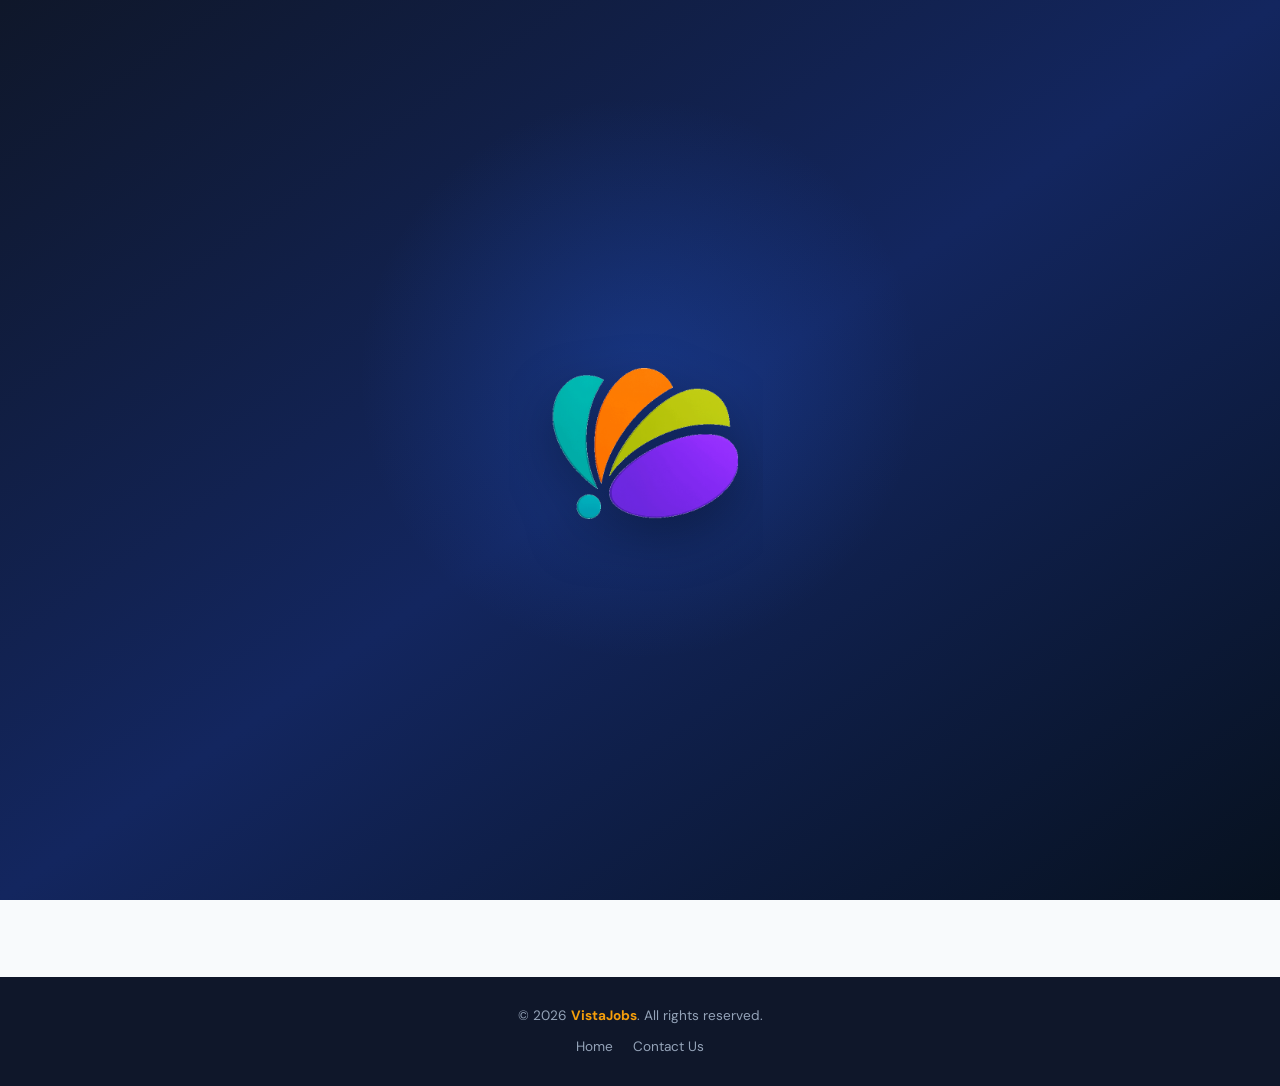
==== commit 472b2821: "eployer modification , logo modification" ====
--- a/JBP/Frontend/about.html
+++ b/JBP/Frontend/about.html
@@ -9,7 +9,7 @@
   <link rel="stylesheet" href="css/forms.css" />
 </head>
 <body>
-  <div class="site-intro" id="siteIntro" role="status" aria-label="Loading VistaJobs"><div class="intro-orbit orbit-one"></div><div class="intro-orbit orbit-two"></div><img src="assets/vistajobs-logo.png" alt="" class="intro-logo" /><p class="intro-welcome">Welcome to <strong>Vista<span>Jobs</span></strong></p><div class="intro-loader" aria-hidden="true"><i></i><i></i><i></i></div></div>
+  <div class="site-intro logo-only" id="siteIntro" role="status" aria-label="Loading VistaJobs"><img src="assets/logo-loader.gif?v=2" alt="" class="intro-gif" /><p class="intro-welcome">Welcome to <strong>Vista<span>Jobs</span></strong></p></div>
   <nav class="navbar"><div class="container"><a class="logo" href="index.html" aria-label="VistaJobs home"><img src="assets/vistajobs-logo.png" alt="VistaJobs logo" class="brand-logo" /><span class="brand-text">Vista<span>Jobs</span></span></a><div class="nav-links"><a class="nav-link btn-Register" href="index.html#register">Register</a><a class="nav-link btn-login" href="index.html#login">Login</a></div></div></nav>
   <main class="info-page">
     <section class="info-hero"><p>About VistaJobs</p><h1>Careers deserve a clearer path.</h1></section>
--- a/JBP/Frontend/css/style.css
+++ b/JBP/Frontend/css/style.css
@@ -427,19 +427,44 @@
 .footer-links a:hover { color:var(--white); }
 
 /* Welcome screen shown on every page load */
-.site-intro { position:fixed; inset:0; z-index:10000; display:flex; flex-direction:column; align-items:center; justify-content:center; overflow:hidden; background:radial-gradient(circle at 50% 42%, #173b7a 0%, #0f2860 35%, #0a1628 72%); color:var(--white); transition:opacity .5s ease, visibility .5s ease; }
+.site-intro {
+  position:fixed;
+  inset:0;
+  z-index:10000;
+  display:flex;
+  flex-direction:column;
+  align-items:center;
+  justify-content:center;
+  overflow:hidden;
+  background:
+    radial-gradient(circle at 50% 42%, rgba(37,99,235,.28) 0%, transparent 34%),
+    linear-gradient(145deg, #0f172a 0%, #13265f 50%, #07111f 100%);
+  color:var(--white);
+  transition:opacity .5s ease, visibility .5s ease;
+}
 .site-intro.is-leaving { opacity:0; visibility:hidden; pointer-events:none; }
-.intro-logo { position:relative; z-index:1; width:104px; height:104px; object-fit:contain; animation:introLogo 1.35s cubic-bezier(.16,1,.3,1) both; filter:drop-shadow(0 12px 20px rgba(0,0,0,.3)); }
-.intro-orbit { position:absolute; width:156px; height:156px; border:2px solid rgba(147,197,253,.45); border-radius:50%; animation:introSpin 2s linear infinite; }
-.orbit-one { border-left-color:var(--gold); border-bottom-color:transparent; }
-.orbit-two { width:190px; height:190px; border-color:rgba(245,158,11,.2); border-right-color:var(--gold); animation-direction:reverse; animation-duration:2.8s; }
-.intro-welcome { position:relative; z-index:1; margin-top:1.5rem; font-family:'Sora',sans-serif; font-size:clamp(1.2rem,3vw,1.7rem); font-weight:400; letter-spacing:.02em; animation:introText .6s .65s both; }
-.intro-welcome strong { font-weight:800; }.intro-welcome span { color:var(--gold); }
-.intro-loader { display:flex; gap:.38rem; margin-top:.9rem; }.intro-loader i { width:7px; height:7px; border-radius:50%; background:var(--gold); animation:introDot .75s ease-in-out infinite alternate; }.intro-loader i:nth-child(2){animation-delay:.18s}.intro-loader i:nth-child(3){animation-delay:.36s}
-@keyframes introLogo { from { opacity:0; transform:scale(.35) rotate(-20deg); } to { opacity:1; transform:scale(1) rotate(0); } }
-@keyframes introSpin { to { transform:rotate(360deg); } }
+.intro-gif {
+  position:relative;
+  z-index:1;
+  width:min(230px, 48vw);
+  height:auto;
+  object-fit:contain;
+  filter:drop-shadow(0 18px 26px rgba(0,0,0,.35));
+}
+.intro-welcome {
+  position:relative;
+  z-index:1;
+  margin-top:1.45rem;
+  font-family:'Sora',sans-serif;
+  font-size:clamp(1.2rem,3vw,1.7rem);
+  font-weight:400;
+  letter-spacing:.02em;
+  animation:introText .6s 1.2s both;
+}
+.intro-welcome strong { color:var(--white); font-weight:800; }
+.intro-welcome span { color:var(--gold); }
+.site-intro.logo-only .intro-welcome { display:none; }
 @keyframes introText { from { opacity:0; transform:translateY(10px); } to { opacity:1; transform:translateY(0); } }
-@keyframes introDot { to { transform:translateY(-7px); opacity:.45; } }
 
 /* Home-page About and Contact links */
 .home-links { padding:5rem 0; background:linear-gradient(180deg, var(--gray-50), #eaf2ff); }
--- a/JBP/Frontend/css/forms.css
+++ b/JBP/Frontend/css/forms.css
@@ -652,6 +652,37 @@
                 .login-footer a:hover {
                     text-decoration: underline;
                 }
+
+        .auth-top-link {
+            display: flex;
+            justify-content: flex-end;
+            gap: .35rem;
+            font-size: .84rem;
+            margin-bottom: 1rem;
+            color: var(--gray-500);
+        }
+
+            .auth-top-link a {
+                color: var(--blue-mid);
+                cursor: pointer;
+                font-weight: 700;
+            }
+
+        .employer-register-card {
+            max-width: 520px;
+        }
+
+        .field-warning {
+            color: #b91c1c;
+            display: block;
+            font-size: .8rem;
+            font-weight: 700;
+            margin-top: .4rem;
+        }
+
+        .otp-dialog-card {
+            max-width: 420px;
+        }
         /* ── PASSWORD TOGGLE ── */
         .otp-block {
             margin-top: 1rem;
